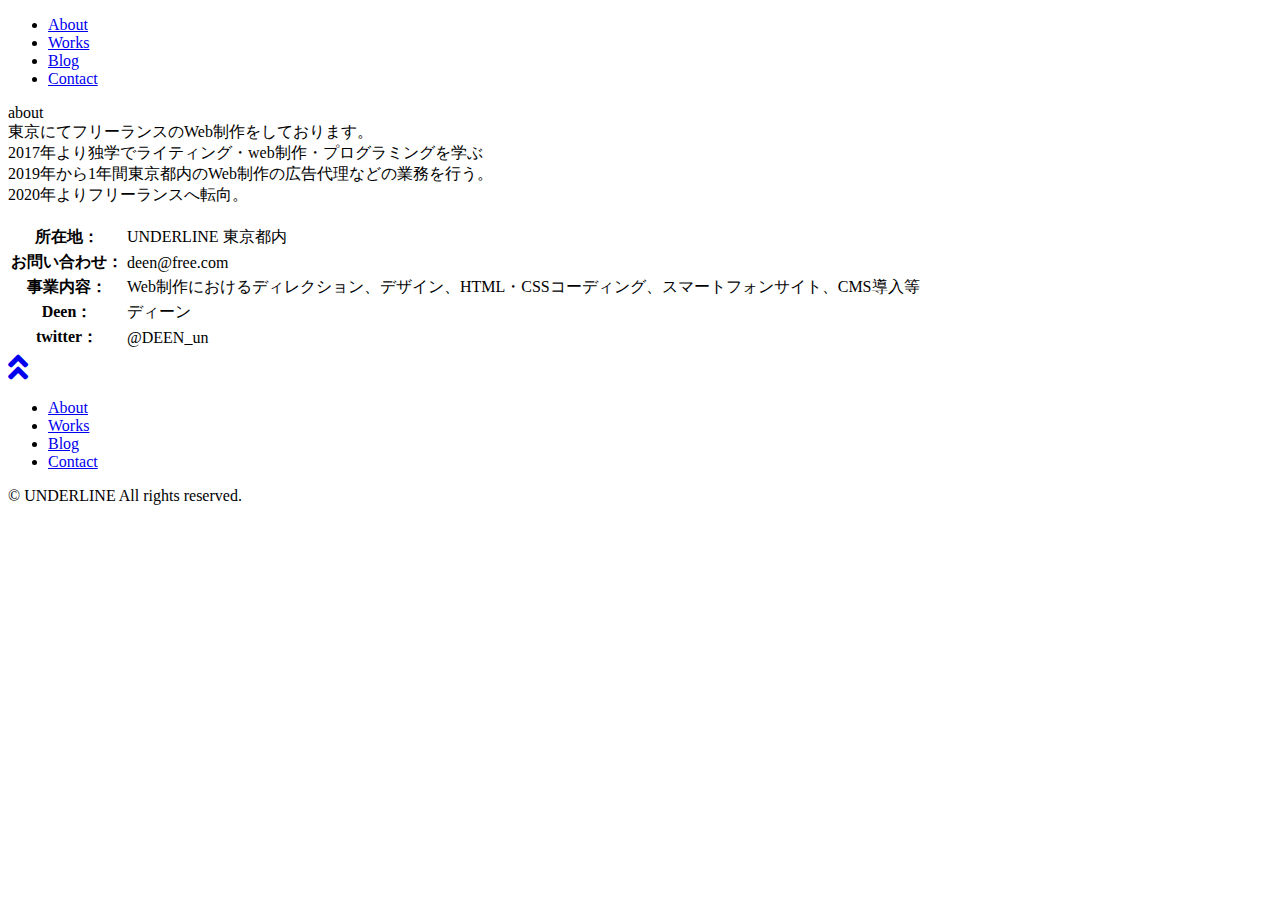
==== about.html @ 36502a85 "Update about.html" ====
<!DOCTYPE html>
<html lang="ja">
<head>
  <meta charset="UTF-8">
  <meta name="viewport" content="width=device-width, initial-scale=1.0">
  <link href="https://use.fontawesome.com/releases/v5.6.1/css/all.css" rel="stylesheet">
  <link rel="stylesheet" href="style.css">
  <title>test1</title>
</head>
<body>
  <container>
    <header class="header">
      <div class="h-navbox">
        <ul class="h-menu">
           <li class="h-list"><a class="h-link" href="https://deendd.github.io/index/about.html">About</a></li>
          <li class="h-list"><a class="h-link" href="https://deendd.github.io/index/works.html">Works</a></li>
          <li class="h-list"><a class="h-link" href="sisinobiog.com">Blog</a></li>
          <li class="h-list"><a class="h-link" href="https://deendd.github.io/index/contact.html">Contact</a></li>
        </ul>
        
        </div>
      

      </div>
    </header>
    <main class="main about-main">
      <div class="m-tittle-a">about</div>
      <div class="m-history">東京にてフリーランスのWeb制作をしております。<br>
        2017年より独学でライティング・web制作・プログラミングを学ぶ<br>
        2019年から1年間東京都内のWeb制作の広告代理などの業務を行う。<br>
        2020年よりフリーランスへ転向。</div>
      <div class="m-profilebox-a" >
        <img class="profile-image" src="imgs/IMG_6209.JPEG" alt="">
        <table class="t-table">
          <tr>
            <th>所在地：</th><td>UNDERLINE 東京都内</td>
          <tr>
            <th>お問い合わせ：</th><td>deen@free.com</td>
          <tr>
            <th>事業内容：</th><td>Web制作におけるディレクション、デザイン、HTML・CSSコーディング、スマートフォンサイト、CMS導入等</td>
          <tr>
            <th>Deen：</th><td>ディーン</td>
          <tr>
            <th>twitter：</th><td>@DEEN_un</td>
         
        </table>
      </div>
      <div class="m-linup"><a href="#"><i class="fas fa-angle-double-up fa-2x my-color"></i></a></div>
    </main>
    
    <footer class="footer">
      <div class="f-navbox">
        <ul class="f-menu">
          <li class="h-list"><a class="h-link" href="https://deendd.github.io/index/about.html">About</a></li>
          <li class="h-list"><a class="h-link" href="https://deendd.github.io/index/works.html">Works</a></li>
          <li class="h-list"><a class="h-link" href="sisinobiog.com">Blog</a></li>
          <li class="h-list"><a class="h-link" href="https://deendd.github.io/index/contact.html">Contact</a></li>
        </ul>
        <div class="f-rights">© UNDERLINE All rights reserved.</div>
      </div>
    

    </div></footer>

  </container>
</body>
</html>
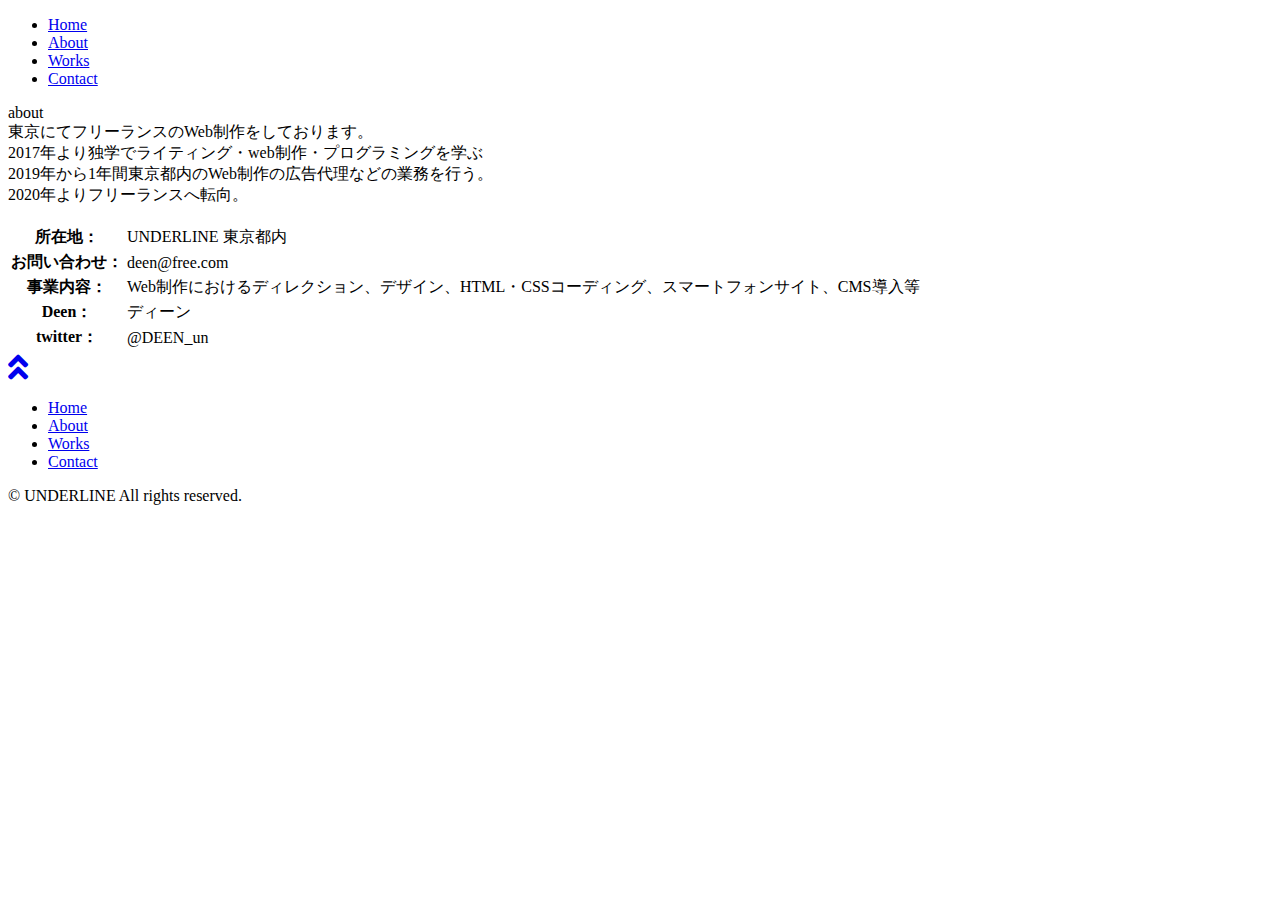
==== commit add807fe: "Update about.html" ====
--- a/about.html
+++ b/about.html
@@ -12,9 +12,9 @@
     <header class="header">
       <div class="h-navbox">
         <ul class="h-menu">
-           <li class="h-list"><a class="h-link" href="https://deendd.github.io/index/about.html">About</a></li>
+          <li class="h-list"><a class="h-link" href="https://deendd.github.io/index/">Home</a></li>
+          <li class="h-list"><a class="h-link" href="https://deendd.github.io/index/about.html">About</a></li>
           <li class="h-list"><a class="h-link" href="https://deendd.github.io/index/works.html">Works</a></li>
-          <li class="h-list"><a class="h-link" href="sisinobiog.com">Blog</a></li>
           <li class="h-list"><a class="h-link" href="https://deendd.github.io/index/contact.html">Contact</a></li>
         </ul>
         
@@ -51,9 +51,9 @@
     <footer class="footer">
       <div class="f-navbox">
         <ul class="f-menu">
+          <li class="h-list"><a class="h-link" href="https://deendd.github.io/index/">Home</a></li>
           <li class="h-list"><a class="h-link" href="https://deendd.github.io/index/about.html">About</a></li>
           <li class="h-list"><a class="h-link" href="https://deendd.github.io/index/works.html">Works</a></li>
-          <li class="h-list"><a class="h-link" href="sisinobiog.com">Blog</a></li>
           <li class="h-list"><a class="h-link" href="https://deendd.github.io/index/contact.html">Contact</a></li>
         </ul>
         <div class="f-rights">© UNDERLINE All rights reserved.</div>
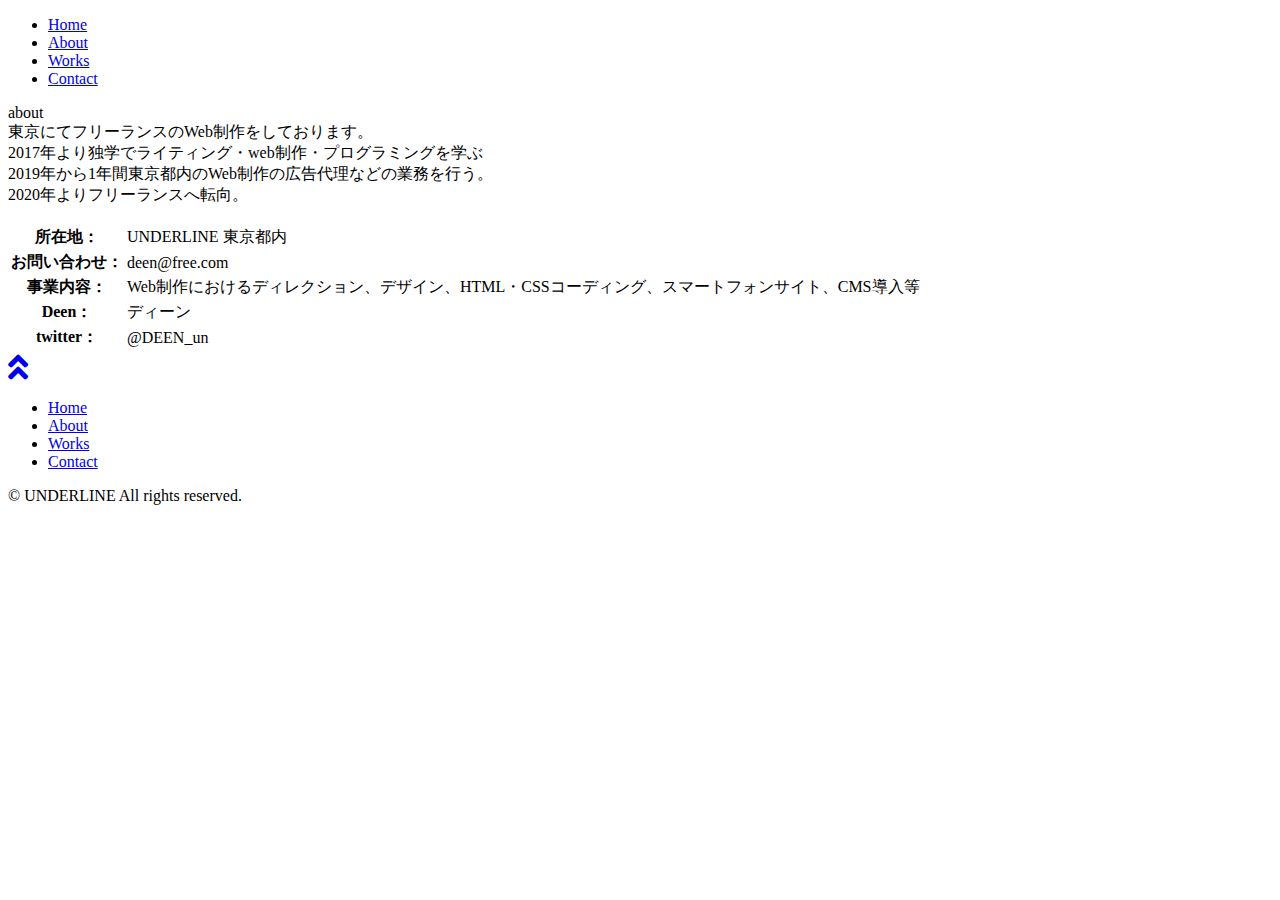
==== commit 8bd2a048: "Update about.html" ====
--- a/about.html
+++ b/about.html
@@ -5,7 +5,7 @@
   <meta name="viewport" content="width=device-width, initial-scale=1.0">
   <link href="https://use.fontawesome.com/releases/v5.6.1/css/all.css" rel="stylesheet">
   <link rel="stylesheet" href="style.css">
-  <title>test1</title>
+  <title>about</title>
 </head>
 <body>
   <container>
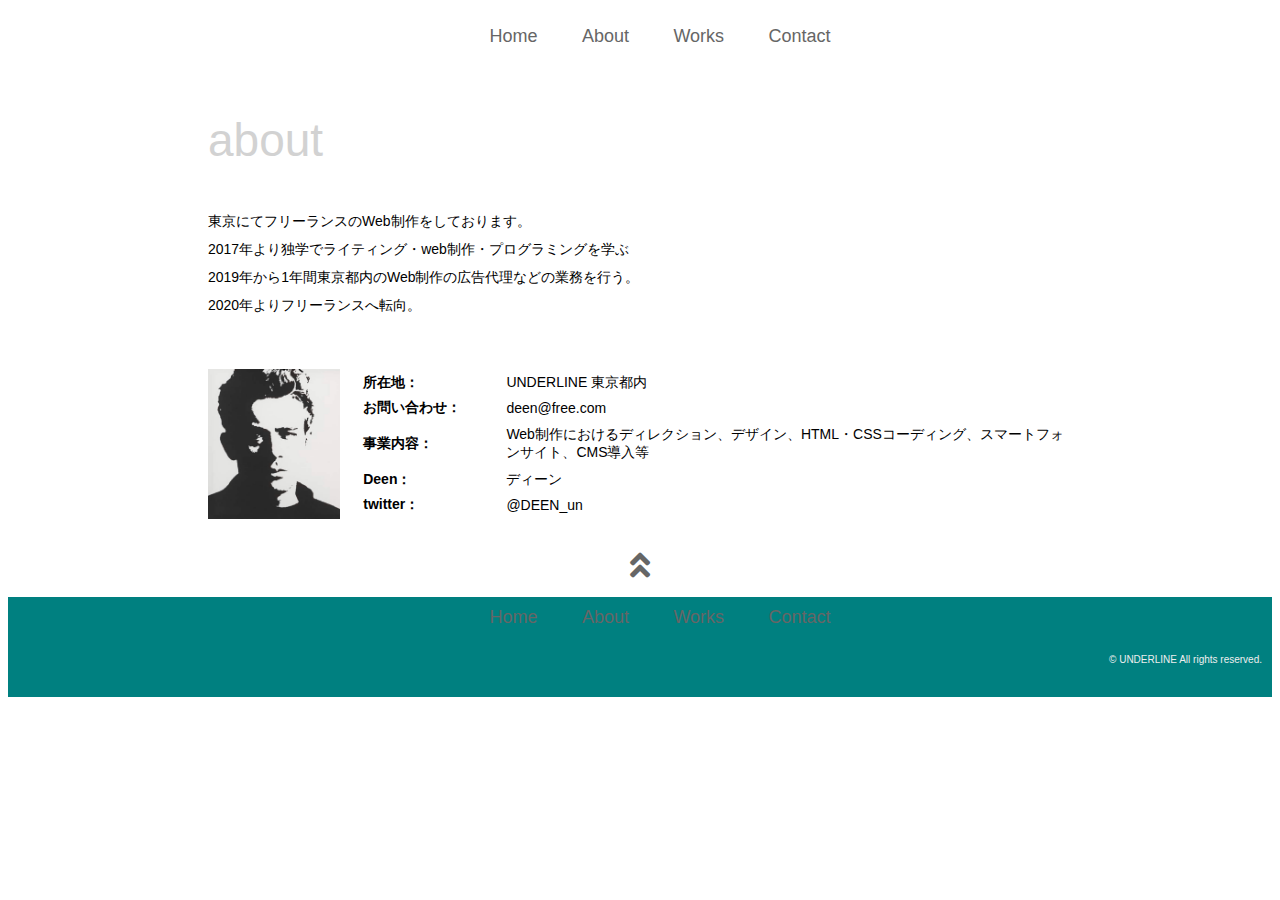
==== commit 750016e6: "Update about.html" ====
--- a/about.html
+++ b/about.html
@@ -5,6 +5,7 @@
   <meta name="viewport" content="width=device-width, initial-scale=1.0">
   <link href="https://use.fontawesome.com/releases/v5.6.1/css/all.css" rel="stylesheet">
   <link rel="stylesheet" href="style.css">
+   <link rel="stylesheet" href="https://stackpath.bootstrapcdn.com/bootstrap/4.5.0/css/bootstrap.min.css" integrity="sha384-9aIt2nRpC12Uk9gS9baDl411NQApFmC26EwAOH8WgZl5MYYxFfc+NcPb1dKGj7Sk" crossorigin="anonymous">
   <title>about</title>
 </head>
 <body>
@@ -30,7 +31,7 @@
         2019年から1年間東京都内のWeb制作の広告代理などの業務を行う。<br>
         2020年よりフリーランスへ転向。</div>
       <div class="m-profilebox-a" >
-        <img class="profile-image" src="imgs/IMG_6209.JPEG" alt="">
+        <img class="profile-image" src="IMG_6209.JPEG" alt="">
         <table class="t-table">
           <tr>
             <th>所在地：</th><td>UNDERLINE 東京都内</td>
--- a/style.css
+++ b/style.css
@@ -0,0 +1,414 @@
+
+body{
+ font-family: Family
+ Helvetica, 游ゴシック, "Yu Gothic", YuGothic, HiraKakuProN-W3, メイリオ, Meiryo, sans-serif;;
+}
+
+.container{
+  max-width: 1200px;
+  margin: 0 auto;
+}
+
+ul{
+  text-align: center;
+}
+.h-list{
+  display: inline-block;
+  list-style: none;
+  font-size: 18px;
+  color: #666;
+  margin: 10px 20px;
+}
+
+
+.h-bg{
+  width: 100%;
+  height: 400px;
+  object-fit: cover;
+}
+
+.h-imagebox{
+position: relative;
+
+overflow: hidden;
+
+}
+.h-face{
+  width: 150px;
+  height: auto;
+  border-radius: 50%;
+  border: 4px solid white;
+  position: absolute;
+  top: 50%;
+  left: 50%;
+  transform: translate(-50%,-60%);
+
+}
+
+.h-name{
+  font-size: 200%;
+  color: white;
+  font-weight: bold;
+  /* background-color:rgba(97, 99, 105, 0.158); */
+  text-shadow:  2px  2px 2px rgb(145, 144, 144) ,
+  -2px  2px 10px rgb(145, 144, 144) ,
+   2px -2px 10px rgb(145, 144, 144) ,
+  -2px -2px 10px rgb(145, 144, 144);
+  padding: 0;
+  margin: 0;
+  z-index: 100;
+  position: absolute;
+  top: 50%;
+  left: 50%;
+  transform: translate(-50%,150%);
+}
+
+.main{
+  text-align: center;
+  padding: 0 40px;
+}
+.about-main{
+  text-align: center;
+  padding: 0 200px;
+}
+*{
+  box-sizing: border-box;
+}
+.m-flex{
+  display: flex;
+  flex-wrap: wrap;
+  width: 100%;
+  height: auto;
+  padding-left: 10px;
+
+
+}
+.m-imagebox,.m-imagebox-thrid{
+  width: 31%;
+  height: auto;
+
+
+  padding: 5px 5px 0 5px;
+  box-shadow: 2px 2px 4px gray;
+  text-align: center;
+  margin: 10px;
+
+}
+.m-imagebox-100{
+  width: 100%;
+  height: auto;
+
+
+  padding: 5px 5px 0 5px;
+  box-shadow: 2px 2px 4px gray;
+  text-align: center;
+  margin: 10px;
+
+}
+.m-image{
+  width: 100%;
+  height: 200px;
+  object-fit: cover;
+  padding-top: 10px;
+ 
+}
+
+.m-image-p{
+  font-size: 18px;
+  color: #666;
+  padding: 10px;
+}
+
+
+.footer{
+  width: 100%;
+  height: 100px;
+  background-color: teal;
+}
+
+.h2{
+  margin-block-start: ;
+}
+
+.h-link{
+  color: #666;
+  text-decoration: none;
+}
+
+.h-link:hover{
+  border-bottom: 1px solid #666;
+
+}
+.linkup{
+  text-align: center;
+}
+
+.f-menu{
+  text-align: center;
+}
+
+
+.f-list{
+  display: inline-block;
+  list-style: none;
+  font-size: 14px;
+  color: #eee;
+  margin: 10px 20px;
+}
+.f-link{
+  color: #eee;
+  text-decoration: none;
+}
+
+.f-link:hover{
+  border-bottom: 1px solid white;
+
+}
+
+.f-rights{
+  font-size: 10px;
+  text-align: right;
+  padding-right: 10px;
+  color: #eee;
+}
+
+.my-color{
+  color: #666;
+}
+.profile-image{
+  width: 150px;
+  height: 150px;
+
+}
+
+.m-profilebox-a{
+  text-align: left;
+}
+
+
+/* **********about****************: */
+
+.m-tittle-a{
+  font-size: 46px;
+  font-family: Lato, sans-serif;
+  text-align: left;
+  color: #d2d2d2;
+  padding:40px 0;
+
+}
+.m-history{
+  text-align:left;
+  font-size: 14px;
+  margin-bottom: 50px;
+  line-height: 2em;
+}
+
+.profile-image{
+  margin-right: 20px;
+}
+.m-profilebox-a{
+  display: flex;
+  margin-bottom: 30px;
+}
+
+.t-table{
+  font-size: 14px;
+}
+
+.t-table th{
+  width: 20%;
+}
+
+.form-3-contact input,
+.form-3-contact label,
+.form-3-contact textarea{
+display: block;
+text-align: left;
+}
+.form-3-contact input{
+  width: 35%;
+  height: 25px;
+  margin-bottom: 20px;
+  font-size: 16px;
+  border: 1px solid #666;
+}
+.form-3-contact label{
+  font-size: 13px;
+  margin-bottom: 5px;
+  
+}
+
+.form-3-contact span{
+  color: white;
+  background-color: rgb(248, 53, 53);
+  font-size: 10px;
+  padding: 2px;
+  margin-left: 3px;
+
+}
+.form-3-contact textarea{
+  width: 40%;
+  height: 200px;
+  border: 1px solid #666;
+}
+
+.btn-area{
+  text-align: center;
+  height: 50px;
+  width: 220px;
+ 
+  
+}
+input[type="submit"]{
+  background: #8e8e8e;
+  border: none;
+  color: white;
+  font-size:17px;
+  font-weight:bold;
+  padding: 10px 20px;
+  margin: 20px 5px;
+  height: 50px;
+  width: 180px;
+  text-align: center;
+}
+******************work***********
+.m-tetxbox{
+
+}
+
+.m-tetxbox p{
+  font-size:14px;
+  color: #333333;
+  text-align: left;
+  line-height: 2em;
+}
+
+
+.m-tetxbox a{
+
+  text-align: left;
+  color: #333333;
+  text-decoration: none;
+  font-family: Helvetica;
+  font-weight: 800;
+  text-align: left;
+}
+.m-tetxbox a::after{
+  font-family: "Font Awesome 5 Free";
+  content: "\f07c";
+}
+.m-tetxbox a:hover{
+  
+ 
+  border-bottom: 1px solid #333333;
+
+}
+.m-workimage{
+  width: 100%;
+  height: auto;
+
+}
+
+@media screen and (max-width:900px) {
+  .m-imagebox{
+    width: 47%;
+    height: auto;
+   
+  }
+  .m-imagebox-thrid{
+    width: 100%;
+  }
+  .m-profilebox-a{
+    display: block;
+    text-align: center;
+  }
+  .h-navbox.h-list{
+   width: 10%;
+  }
+  .h-navbox{
+    text-align: center;
+  }
+  .about-main{
+    text-align: center;
+    padding: 0 20px;
+   
+  }
+  .t-table{
+    text-align: left;
+  }
+  .profile-image{
+    margin-bottom: 20px;
+  }
+  .m-profilebox-a th,
+  .m-profilebox-a td{
+    font-size: 12px;
+  }
+  .m-profilebox-a th{
+    width: 30%;
+  }
+  .m-tittle-a{
+    text-align: center;
+  }
+  .h-list{
+    font-size: 20px;
+    margin: 3px;
+    padding: 0 7px 0 0;
+    
+  }
+
+}
+
+
+
+
+@media screen and (max-width: 800px) {
+  .m-imagebox{
+    width: 100%;
+
+  
+  }
+  
+  .form-3-contact input{
+    width: 50%;
+    height: 25px;
+    margin-bottom: 20px;
+    font-size: 16px;
+    border: 1px solid #666;
+  }
+  .form-3-contact label{
+    font-size: 13px;
+    margin-bottom: 5px;
+    
+  }
+  
+  .form-3-contact span{
+    color: white;
+    background-color: rgb(248, 53, 53);
+    font-size: 10px;
+    padding: 2px;
+    margin-left: 3px;
+  
+  }
+  .form-3-contact textarea{
+    width: 60%;
+    height: 200px;
+    border: 1px solid #666;
+  }
+  
+  .btn-area{
+    text-align: center;
+    height: 50px;
+    width: 300px;
+  }
+  .btn-area input{
+    text-align: center;
+    height: 60px;
+   
+  }
+  .m-tetxbox p{
+    font-size:10px;
+    color: #d0dcecf1;
+    text-align: left;
+    line-height: 2em;
+  }
+}
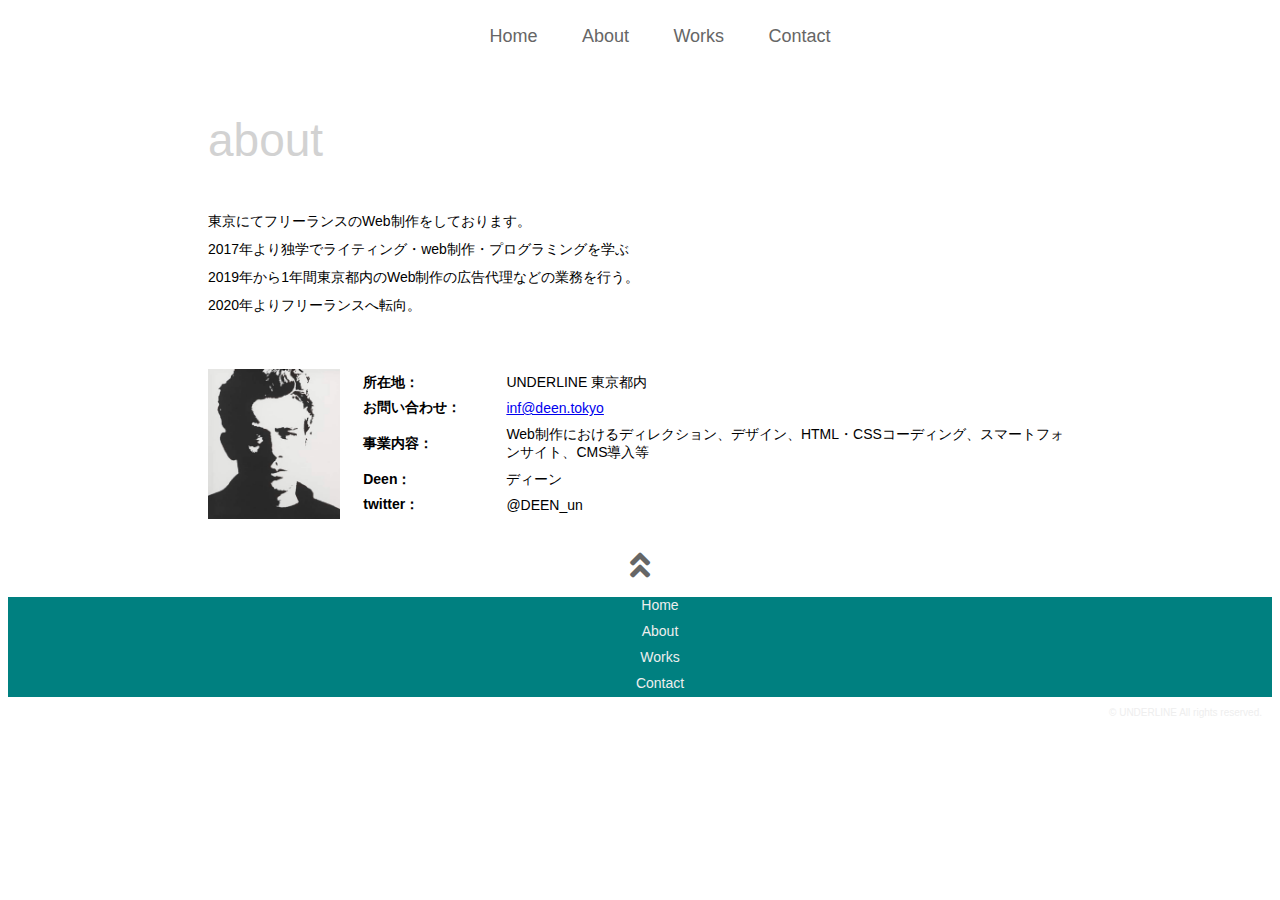
==== commit ea38eeb0: "Update about.html" ====
--- a/about.html
+++ b/about.html
@@ -36,7 +36,7 @@
           <tr>
             <th>所在地：</th><td>UNDERLINE 東京都内</td>
           <tr>
-            <th>お問い合わせ：</th><td>deen@free.com</td>
+            <th>お問い合わせ：</th><td><a href="https://deendd.github.io/index/contact.html">inf@deen.tokyo</a></td>
           <tr>
             <th>事業内容：</th><td>Web制作におけるディレクション、デザイン、HTML・CSSコーディング、スマートフォンサイト、CMS導入等</td>
           <tr>
@@ -51,11 +51,11 @@
     
     <footer class="footer">
       <div class="f-navbox">
-        <ul class="f-menu">
-          <li class="h-list"><a class="h-link" href="https://deendd.github.io/index/">Home</a></li>
-          <li class="h-list"><a class="h-link" href="https://deendd.github.io/index/about.html">About</a></li>
-          <li class="h-list"><a class="h-link" href="https://deendd.github.io/index/works.html">Works</a></li>
-          <li class="h-list"><a class="h-link" href="https://deendd.github.io/index/contact.html">Contact</a></li>
+              <ul class="f-menu">
+          <li class="f-list"><a class="f-link" href="https://deendd.github.io/index/">Home</a></li>
+          <li class="f-list"><a class="f-link" href="https://deendd.github.io/index/about.html">About</a></li>
+          <li class="f-list"><a class="f-link" href="https://deendd.github.io/index/works.html">Works</a></li>
+          <li class="f-list"><a class="f-link" href="https://deendd.github.io/index/contact.html">Contact</a></li>
         </ul>
         <div class="f-rights">© UNDERLINE All rights reserved.</div>
       </div>
--- a/style.css
+++ b/style.css
@@ -145,11 +145,12 @@
 
 .f-menu{
   text-align: center;
+ color: #eee;
 }
 
 
 .f-list{
-  display: inline-block;
+ 
   list-style: none;
   font-size: 14px;
   color: #eee;
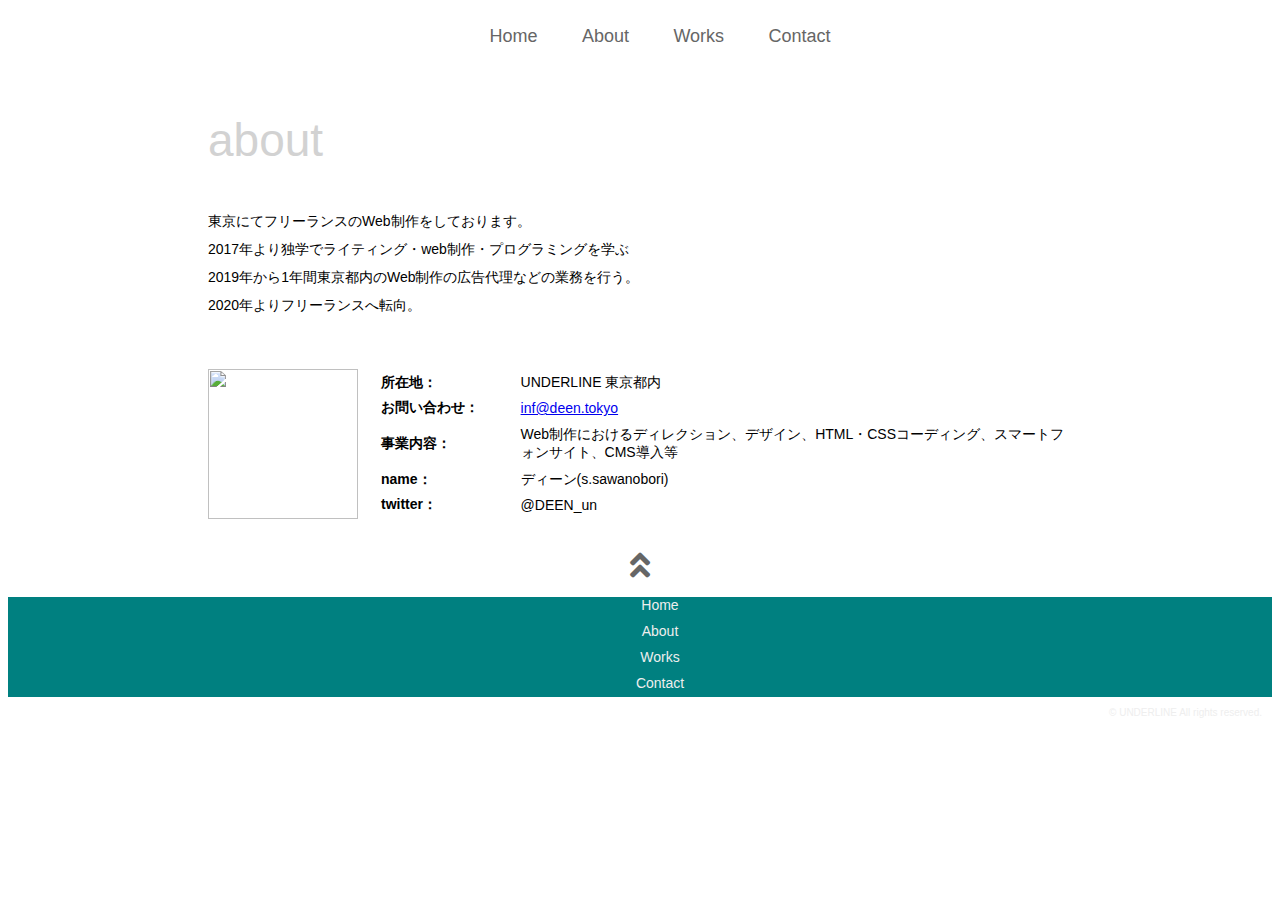
==== commit e5a8c5d2: "Update about.html" ====
--- a/about.html
+++ b/about.html
@@ -16,7 +16,7 @@
           <li class="h-list"><a class="h-link" href="https://deendd.github.io/index/">Home</a></li>
           <li class="h-list"><a class="h-link" href="https://deendd.github.io/index/about.html">About</a></li>
           <li class="h-list"><a class="h-link" href="https://deendd.github.io/index/works.html">Works</a></li>
-          <li class="h-list"><a class="h-link" href="https://deendd.github.io/index/contact.html">Contact</a></li>
+          <li class="h-list"><a class="h-link" href="https://form.run/@s-sawanobori--1596964460">Contact</a></li>
         </ul>
         
         </div>
@@ -31,16 +31,16 @@
         2019年から1年間東京都内のWeb制作の広告代理などの業務を行う。<br>
         2020年よりフリーランスへ転向。</div>
       <div class="m-profilebox-a" >
-        <img class="profile-image" src="IMG_6209.JPEG" alt="">
+        <img class="profile-image" src="deen.png" alt="">
         <table class="t-table">
           <tr>
             <th>所在地：</th><td>UNDERLINE 東京都内</td>
           <tr>
-            <th>お問い合わせ：</th><td><a href="https://deendd.github.io/index/contact.html">inf@deen.tokyo</a></td>
+            <th>お問い合わせ：</th><td><a href="https://form.run/@s-sawanobori--1596964460">inf@deen.tokyo</a></td>
           <tr>
             <th>事業内容：</th><td>Web制作におけるディレクション、デザイン、HTML・CSSコーディング、スマートフォンサイト、CMS導入等</td>
           <tr>
-            <th>Deen：</th><td>ディーン</td>
+            <th>name：</th><td>ディーン(s.sawanobori)</td>
           <tr>
             <th>twitter：</th><td>@DEEN_un</td>
          
@@ -55,7 +55,7 @@
           <li class="f-list"><a class="f-link" href="https://deendd.github.io/index/">Home</a></li>
           <li class="f-list"><a class="f-link" href="https://deendd.github.io/index/about.html">About</a></li>
           <li class="f-list"><a class="f-link" href="https://deendd.github.io/index/works.html">Works</a></li>
-          <li class="f-list"><a class="f-link" href="https://deendd.github.io/index/contact.html">Contact</a></li>
+          <li class="f-list"><a class="f-link" href="https://form.run/@s-sawanobori--1596964460">Contact</a></li>
         </ul>
         <div class="f-rights">© UNDERLINE All rights reserved.</div>
       </div>
